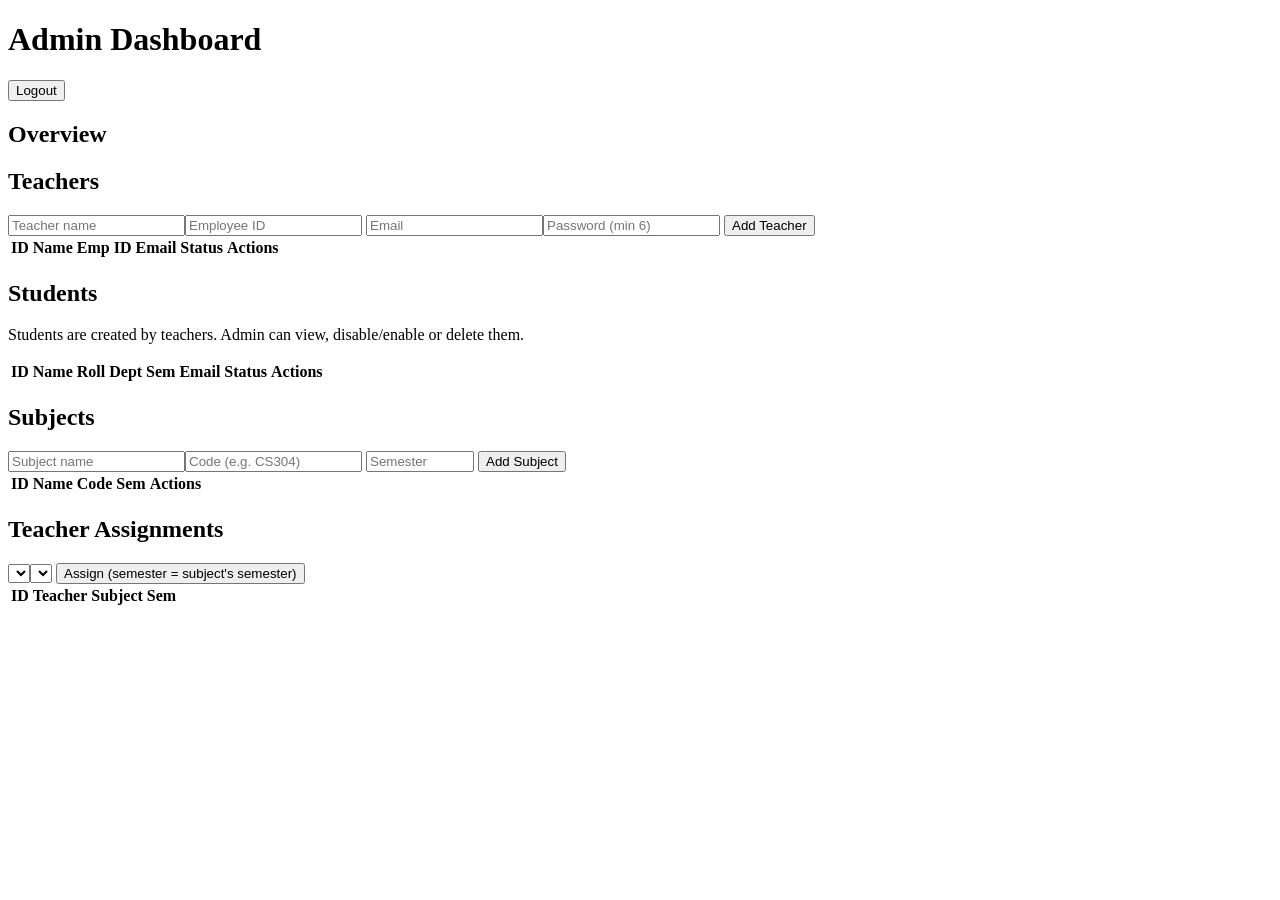
==== src/main/resources/static/admin.html @ 6677ffd2 "Admin control added" ====
<!DOCTYPE html>
<html lang="en">
<head>
  <meta charset="UTF-8">
  <meta name="viewport" content="width=device-width, initial-scale=1">
  <title>Admin Dashboard</title>
  <link rel="stylesheet" href="/css/style.css">
</head>
<body>
  <header><h1>Admin Dashboard</h1><button class="secondary" onclick="logout()">Logout</button></header>
  <main>
    <div id="msg" class="msg"></div>
    <div class="card"><h2>Overview</h2><div class="stats" id="stats"></div></div>

    <div class="card"><h2>Teachers</h2>
      <input id="tName" placeholder="Teacher name"><input id="tEmp" placeholder="Employee ID">
      <input id="tEmail" type="email" placeholder="Email"><input id="tPass" type="password" placeholder="Password (min 6)">
      <button id="addTeacher">Add Teacher</button>
      <table><thead><tr><th>ID</th><th>Name</th><th>Emp ID</th><th>Email</th><th>Status</th><th>Actions</th></tr></thead><tbody id="tBody"></tbody></table>
    </div>

    <div class="card"><h2>Students</h2>
      <p class="hint">Students are created by teachers. Admin can view, disable/enable or delete them.</p>
      <table><thead><tr><th>ID</th><th>Name</th><th>Roll</th><th>Dept</th><th>Sem</th><th>Email</th><th>Status</th><th>Actions</th></tr></thead><tbody id="sBody"></tbody></table>
    </div>

    <div class="card"><h2>Subjects</h2>
      <input id="subName" placeholder="Subject name"><input id="subCode" placeholder="Code (e.g. CS304)">
      <input id="subSem" type="number" min="1" max="12" placeholder="Semester" style="width:100px">
      <button id="addSubject">Add Subject</button>
      <table><thead><tr><th>ID</th><th>Name</th><th>Code</th><th>Sem</th><th>Actions</th></tr></thead><tbody id="subBody"></tbody></table>
    </div>

    <div class="card"><h2>Teacher Assignments</h2>
      <select id="aTeacher"></select><select id="aSubject"></select>
      <button id="addAssign">Assign (semester = subject's semester)</button>
      <table><thead><tr><th>ID</th><th>Teacher</th><th>Subject</th><th>Sem</th><th></th></tr></thead><tbody id="aBody"></tbody></table>
    </div>
  </main>
  <script src="/js/app.js"></script>
  <script>
    requireRole('ROLE_ADMIN');
    let teachers = [], students = [], subjects = [];

    const run = async (fn, okText) => {
      try { await fn(); showMsg('msg', okText, true); await loadAll(); }
      catch (e) { showMsg('msg', e.message, false); }
    };
    async function editRecord(url, rec, fields) {
      const body = {};
      for (const f of fields) {
        const v = prompt('Enter ' + f, rec[f]);
        if (v === null) return;
        body[f] = f === 'semester' ? parseInt(v, 10) : v;
      }
      run(() => api(url, { method: 'PUT', body: JSON.stringify(body) }), 'Updated');
    }
    function remove(url, label) {
      if (confirm('Delete ' + label + '?')) run(() => api(url, { method: 'DELETE' }), 'Deleted');
    }
    const status = e => e ? 'Active' : 'Disabled';

    async function loadAll() {
      const st = await api('/api/admin/stats');
      stats.innerHTML = ['teachers', 'students', 'subjects', 'assignments']
        .map(k => `<div class="stat">${k}<b>${st[k]}</b></div>`).join('');

      teachers = await api('/api/admin/teachers');
      tBody.innerHTML = teachers.map((t, i) => `<tr><td>${t.id}</td><td>${esc(t.teacherName)}</td><td>${esc(t.employeeId)}</td><td>${esc(t.email)}</td><td>${status(t.enabled)}</td>
        <td><button onclick="editRecord('/api/admin/teachers/${t.id}', teachers[${i}], ['teacherName','employeeId'])">Edit</button>
        <button class="secondary" onclick="run(()=>api('/api/admin/teachers/${t.id}/enabled?value=${!t.enabled}',{method:'PUT'}),'Status changed')">${t.enabled ? 'Disable' : 'Enable'}</button>
        <button onclick="remove('/api/admin/teachers/${t.id}','${esc(t.teacherName)}')">Delete</button></td></tr>`).join('');

      students = await api('/api/admin/students');
      sBody.innerHTML = students.map((s, i) => `<tr><td>${s.id}</td><td>${esc(s.studentName)}</td><td>${esc(s.rollNumber)}</td><td>${esc(s.department)}</td><td>${s.semester}</td><td>${esc(s.email)}</td><td>${status(s.enabled)}</td>
        <td> <button class="secondary" onclick="run(()=>api('/api/admin/students/${s.id}/enabled?value=${!s.enabled}',{method:'PUT'}),'Status changed')">${s.enabled ? 'Disable' : 'Enable'}</button>
        <button onclick="remove('/api/admin/students/${s.id}','${esc(s.studentName)} (also deletes marks & attendance)')">Delete</button></td></tr>`).join('');

      subjects = await api('/api/admin/subjects');
      subBody.innerHTML = subjects.map((s, i) => `<tr><td>${s.id}</td><td>${esc(s.subjectName)}</td><td>${esc(s.subjectCode)}</td><td>${s.semester}</td>
        <td><button onclick="editRecord('/api/admin/subjects/${s.id}', subjects[${i}], ['subjectName','subjectCode','semester'])">Edit</button>
        <button onclick="remove('/api/admin/subjects/${s.id}','${esc(s.subjectName)}')">Delete</button></td></tr>`).join('');

      aTeacher.innerHTML = teachers.map(t => `<option value="${t.id}">${esc(t.teacherName)} (${esc(t.employeeId)})</option>`).join('');
      aSubject.innerHTML = subjects.map(s => `<option value="${s.id}">${esc(s.subjectCode)} - ${esc(s.subjectName)} (Sem ${s.semester})</option>`).join('');

      const as = await api('/api/admin/assignments');
      aBody.innerHTML = as.map(a => `<tr><td>${a.id}</td><td>${esc(a.teacherName)}</td><td>${esc(a.subjectCode)} - ${esc(a.subjectName)}</td><td>${a.semester}</td>
        <td><button onclick="remove('/api/admin/assignments/${a.id}','this assignment')">Remove</button></td></tr>`).join('');
    }

    addTeacher.addEventListener('click', () => run(() => api('/api/admin/teachers', { method: 'POST', body: JSON.stringify({
      teacherName: tName.value, employeeId: tEmp.value, email: tEmail.value, password: tPass.value }) }), 'Teacher added'));
    addSubject.addEventListener('click', () => run(() => api('/api/admin/subjects', { method: 'POST', body: JSON.stringify({
      subjectName: subName.value, subjectCode: subCode.value, semester: parseInt(subSem.value, 10) || null }) }), 'Subject added'));
    addAssign.addEventListener('click', () => {
      const sub = subjects.find(s => s.id === +aSubject.value);
      if (!sub || !aTeacher.value) { showMsg('msg', 'Select a teacher and a subject', false); return; }
      run(() => api('/api/admin/assignments', { method: 'POST', body: JSON.stringify({
        teacherId: +aTeacher.value, subjectId: sub.id, semester: sub.semester }) }), 'Assignment created');
    });
    loadAll().catch(e => showMsg('msg', e.message, false));
  </script>
</body>
</html>
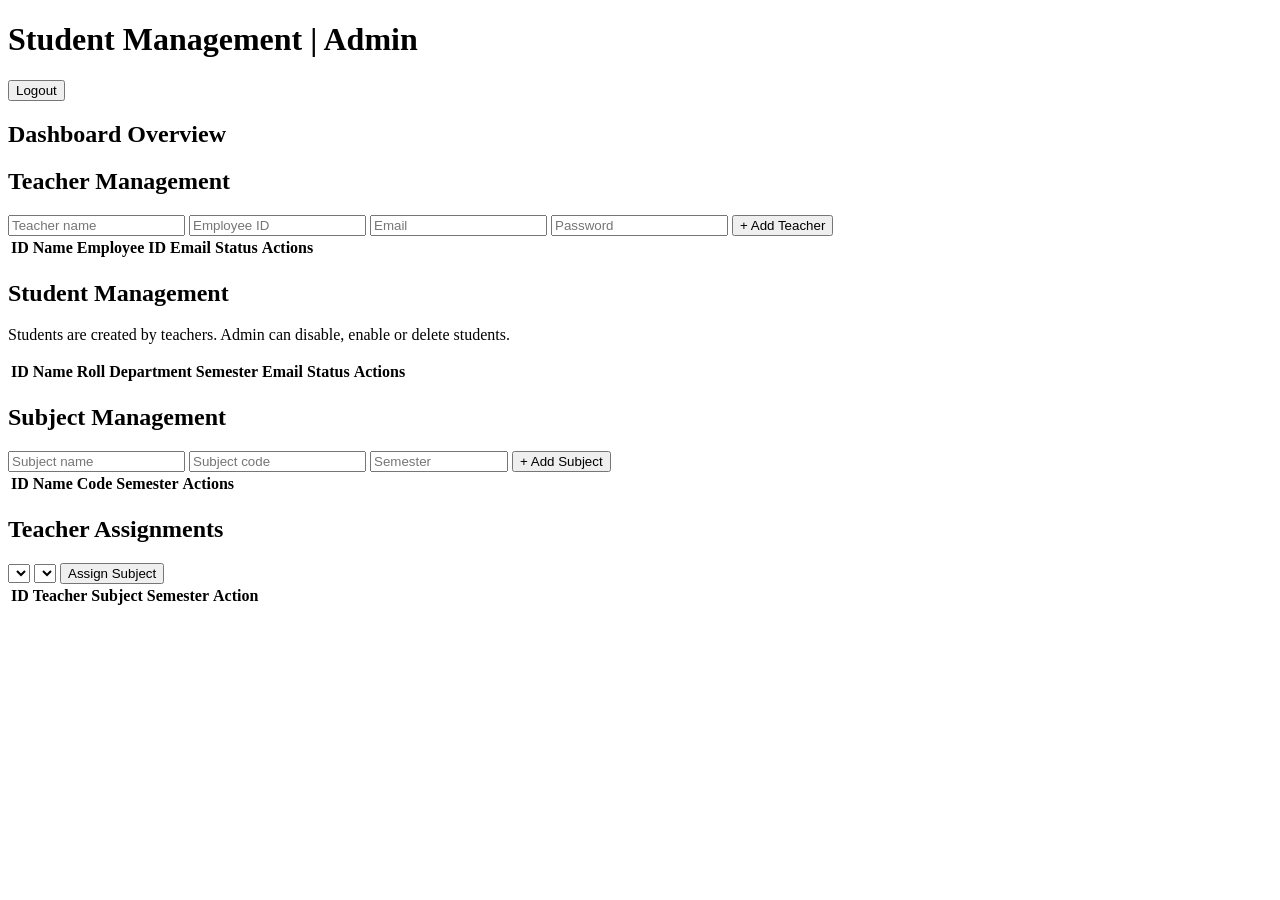
==== commit 5f394034: "final edit" ====
--- a/src/main/resources/static/admin.html
+++ b/src/main/resources/static/admin.html
@@ -1,105 +1,258 @@
+
 <!DOCTYPE html>
 <html lang="en">
 <head>
-  <meta charset="UTF-8">
-  <meta name="viewport" content="width=device-width, initial-scale=1">
-  <title>Admin Dashboard</title>
-  <link rel="stylesheet" href="/css/style.css">
+    <meta charset="UTF-8">
+    <meta name="viewport" content="width=device-width, initial-scale=1">
+    <title>Admin Dashboard</title>
+    <link rel="stylesheet" href="/css/style.css">
 </head>
 <body>
-  <header><h1>Admin Dashboard</h1><button class="secondary" onclick="logout()">Logout</button></header>
-  <main>
+
+<header>
+    <h1>Student Management | Admin</h1>
+    <button class="secondary" onclick="logout()">Logout</button>
+</header>
+
+<main>
+
+    <div class="card">
+        <h2>Dashboard Overview</h2>
+        <div class="stats" id="stats"></div>
+    </div>
+
     <div id="msg" class="msg"></div>
-    <div class="card"><h2>Overview</h2><div class="stats" id="stats"></div></div>
-
-    <div class="card"><h2>Teachers</h2>
-      <input id="tName" placeholder="Teacher name"><input id="tEmp" placeholder="Employee ID">
-      <input id="tEmail" type="email" placeholder="Email"><input id="tPass" type="password" placeholder="Password (min 6)">
-      <button id="addTeacher">Add Teacher</button>
-      <table><thead><tr><th>ID</th><th>Name</th><th>Emp ID</th><th>Email</th><th>Status</th><th>Actions</th></tr></thead><tbody id="tBody"></tbody></table>
-    </div>
-
-    <div class="card"><h2>Students</h2>
-      <p class="hint">Students are created by teachers. Admin can view, disable/enable or delete them.</p>
-      <table><thead><tr><th>ID</th><th>Name</th><th>Roll</th><th>Dept</th><th>Sem</th><th>Email</th><th>Status</th><th>Actions</th></tr></thead><tbody id="sBody"></tbody></table>
-    </div>
-
-    <div class="card"><h2>Subjects</h2>
-      <input id="subName" placeholder="Subject name"><input id="subCode" placeholder="Code (e.g. CS304)">
-      <input id="subSem" type="number" min="1" max="12" placeholder="Semester" style="width:100px">
-      <button id="addSubject">Add Subject</button>
-      <table><thead><tr><th>ID</th><th>Name</th><th>Code</th><th>Sem</th><th>Actions</th></tr></thead><tbody id="subBody"></tbody></table>
-    </div>
-
-    <div class="card"><h2>Teacher Assignments</h2>
-      <select id="aTeacher"></select><select id="aSubject"></select>
-      <button id="addAssign">Assign (semester = subject's semester)</button>
-      <table><thead><tr><th>ID</th><th>Teacher</th><th>Subject</th><th>Sem</th><th></th></tr></thead><tbody id="aBody"></tbody></table>
-    </div>
-  </main>
-  <script src="/js/app.js"></script>
-  <script>
-    requireRole('ROLE_ADMIN');
-    let teachers = [], students = [], subjects = [];
-
-    const run = async (fn, okText) => {
-      try { await fn(); showMsg('msg', okText, true); await loadAll(); }
-      catch (e) { showMsg('msg', e.message, false); }
-    };
-    async function editRecord(url, rec, fields) {
-      const body = {};
-      for (const f of fields) {
+
+    <div class="card">
+        <h2>Teacher Management</h2>
+
+        <input id="tName" placeholder="Teacher name">
+        <input id="tEmp" placeholder="Employee ID">
+        <input id="tEmail" type="email" placeholder="Email">
+        <input id="tPass" type="password" placeholder="Password">
+
+        <button id="addTeacher">+ Add Teacher</button>
+
+        <div class="table-wrapper">
+        <table>
+            <thead>
+                <tr>
+                    <th>ID</th><th>Name</th><th>Employee ID</th>
+                    <th>Email</th><th>Status</th><th>Actions</th>
+                </tr>
+            </thead>
+            <tbody id="tBody"></tbody>
+        </table>
+        </div>
+    </div>
+
+    <div class="card">
+        <h2>Student Management</h2>
+        <p class="hint">Students are created by teachers. Admin can disable, enable or delete students.</p>
+
+        <div class="table-wrapper">
+        <table>
+            <thead>
+                <tr>
+                    <th>ID</th><th>Name</th><th>Roll</th><th>Department</th>
+                    <th>Semester</th><th>Email</th><th>Status</th><th>Actions</th>
+                </tr>
+            </thead>
+            <tbody id="sBody"></tbody>
+        </table>
+        </div>
+    </div>
+
+    <div class="card">
+        <h2>Subject Management</h2>
+
+        <input id="subName" placeholder="Subject name">
+        <input id="subCode" placeholder="Subject code">
+        <input id="subSem" type="number" min="1" max="12"
+               placeholder="Semester" style="width:130px">
+
+        <button id="addSubject">+ Add Subject</button>
+
+        <div class="table-wrapper">
+        <table>
+            <thead>
+                <tr><th>ID</th><th>Name</th><th>Code</th><th>Semester</th><th>Actions</th></tr>
+            </thead>
+            <tbody id="subBody"></tbody>
+        </table>
+        </div>
+    </div>
+
+    <div class="card">
+        <h2>Teacher Assignments</h2>
+
+        <select id="aTeacher"></select>
+        <select id="aSubject"></select>
+
+        <button id="addAssign">Assign Subject</button>
+
+        <div class="table-wrapper">
+        <table>
+            <thead>
+                <tr><th>ID</th><th>Teacher</th><th>Subject</th><th>Semester</th><th>Action</th></tr>
+            </thead>
+            <tbody id="aBody"></tbody>
+        </table>
+        </div>
+    </div>
+
+</main>
+
+<script src="/js/app.js"></script>
+<script>
+requireRole('ROLE_ADMIN');
+
+let teachers = [], students = [], subjects = [];
+
+const run = async (fn, okText) => {
+    try {
+        await fn();
+        showMsg('msg', okText, true);
+        await loadAll();
+    } catch (e) {
+        showMsg('msg', e.message, false);
+    }
+};
+
+async function editRecord(url, rec, fields) {
+    const body = {};
+    for (const f of fields) {
         const v = prompt('Enter ' + f, rec[f]);
         if (v === null) return;
         body[f] = f === 'semester' ? parseInt(v, 10) : v;
-      }
-      run(() => api(url, { method: 'PUT', body: JSON.stringify(body) }), 'Updated');
-    }
-    function remove(url, label) {
-      if (confirm('Delete ' + label + '?')) run(() => api(url, { method: 'DELETE' }), 'Deleted');
-    }
-    const status = e => e ? 'Active' : 'Disabled';
-
-    async function loadAll() {
-      const st = await api('/api/admin/stats');
-      stats.innerHTML = ['teachers', 'students', 'subjects', 'assignments']
-        .map(k => `<div class="stat">${k}<b>${st[k]}</b></div>`).join('');
-
-      teachers = await api('/api/admin/teachers');
-      tBody.innerHTML = teachers.map((t, i) => `<tr><td>${t.id}</td><td>${esc(t.teacherName)}</td><td>${esc(t.employeeId)}</td><td>${esc(t.email)}</td><td>${status(t.enabled)}</td>
-        <td><button onclick="editRecord('/api/admin/teachers/${t.id}', teachers[${i}], ['teacherName','employeeId'])">Edit</button>
-        <button class="secondary" onclick="run(()=>api('/api/admin/teachers/${t.id}/enabled?value=${!t.enabled}',{method:'PUT'}),'Status changed')">${t.enabled ? 'Disable' : 'Enable'}</button>
-        <button onclick="remove('/api/admin/teachers/${t.id}','${esc(t.teacherName)}')">Delete</button></td></tr>`).join('');
-
-      students = await api('/api/admin/students');
-      sBody.innerHTML = students.map((s, i) => `<tr><td>${s.id}</td><td>${esc(s.studentName)}</td><td>${esc(s.rollNumber)}</td><td>${esc(s.department)}</td><td>${s.semester}</td><td>${esc(s.email)}</td><td>${status(s.enabled)}</td>
-        <td> <button class="secondary" onclick="run(()=>api('/api/admin/students/${s.id}/enabled?value=${!s.enabled}',{method:'PUT'}),'Status changed')">${s.enabled ? 'Disable' : 'Enable'}</button>
-        <button onclick="remove('/api/admin/students/${s.id}','${esc(s.studentName)} (also deletes marks & attendance)')">Delete</button></td></tr>`).join('');
-
-      subjects = await api('/api/admin/subjects');
-      subBody.innerHTML = subjects.map((s, i) => `<tr><td>${s.id}</td><td>${esc(s.subjectName)}</td><td>${esc(s.subjectCode)}</td><td>${s.semester}</td>
-        <td><button onclick="editRecord('/api/admin/subjects/${s.id}', subjects[${i}], ['subjectName','subjectCode','semester'])">Edit</button>
-        <button onclick="remove('/api/admin/subjects/${s.id}','${esc(s.subjectName)}')">Delete</button></td></tr>`).join('');
-
-      aTeacher.innerHTML = teachers.map(t => `<option value="${t.id}">${esc(t.teacherName)} (${esc(t.employeeId)})</option>`).join('');
-      aSubject.innerHTML = subjects.map(s => `<option value="${s.id}">${esc(s.subjectCode)} - ${esc(s.subjectName)} (Sem ${s.semester})</option>`).join('');
-
-      const as = await api('/api/admin/assignments');
-      aBody.innerHTML = as.map(a => `<tr><td>${a.id}</td><td>${esc(a.teacherName)}</td><td>${esc(a.subjectCode)} - ${esc(a.subjectName)}</td><td>${a.semester}</td>
-        <td><button onclick="remove('/api/admin/assignments/${a.id}','this assignment')">Remove</button></td></tr>`).join('');
-    }
-
-    addTeacher.addEventListener('click', () => run(() => api('/api/admin/teachers', { method: 'POST', body: JSON.stringify({
-      teacherName: tName.value, employeeId: tEmp.value, email: tEmail.value, password: tPass.value }) }), 'Teacher added'));
-    addSubject.addEventListener('click', () => run(() => api('/api/admin/subjects', { method: 'POST', body: JSON.stringify({
-      subjectName: subName.value, subjectCode: subCode.value, semester: parseInt(subSem.value, 10) || null }) }), 'Subject added'));
-    addAssign.addEventListener('click', () => {
-      const sub = subjects.find(s => s.id === +aSubject.value);
-      if (!sub || !aTeacher.value) { showMsg('msg', 'Select a teacher and a subject', false); return; }
-      run(() => api('/api/admin/assignments', { method: 'POST', body: JSON.stringify({
-        teacherId: +aTeacher.value, subjectId: sub.id, semester: sub.semester }) }), 'Assignment created');
-    });
-    loadAll().catch(e => showMsg('msg', e.message, false));
-  </script>
+    }
+    run(() => api(url, {
+        method: 'PUT',
+        body: JSON.stringify(body)
+    }), 'Updated');
+}
+
+function remove(url, label) {
+    if (confirm('Delete ' + label + '?')) {
+        run(() => api(url, {method: 'DELETE'}), 'Deleted');
+    }
+}
+
+const status = e => e ? 'Active' : 'Disabled';
+
+async function loadAll() {
+    const st = await api('/api/admin/stats');
+
+    stats.innerHTML = ['teachers','students','subjects','assignments']
+        .map(k => `<div class="stat">${k}<b>${st[k]}</b></div>`)
+        .join('');
+
+    teachers = await api('/api/admin/teachers');
+
+    tBody.innerHTML = teachers.map((t,i) => `
+        <tr>
+            <td>${t.id}</td>
+            <td>${esc(t.teacherName)}</td>
+            <td>${esc(t.employeeId)}</td>
+            <td>${esc(t.email)}</td>
+            <td>${status(t.enabled)}</td>
+            <td>
+                <button onclick="editRecord('/api/admin/teachers/${t.id}',teachers[${i}],['teacherName','employeeId'])">Edit</button>
+                <button class="secondary" onclick="run(()=>api('/api/admin/teachers/${t.id}/enabled?value=${!t.enabled}',{method:'PUT'}),'Status changed')">${t.enabled?'Disable':'Enable'}</button>
+                <button onclick="remove('/api/admin/teachers/${t.id}','${esc(t.teacherName)}')">Delete</button>
+            </td>
+        </tr>`).join('');
+
+    students = await api('/api/admin/students');
+
+    sBody.innerHTML = students.map(s => `
+        <tr>
+            <td>${s.id}</td>
+            <td>${esc(s.studentName)}</td>
+            <td>${esc(s.rollNumber)}</td>
+            <td>${esc(s.department)}</td>
+            <td>${s.semester}</td>
+            <td>${esc(s.email)}</td>
+            <td>${status(s.enabled)}</td>
+            <td>
+                <button class="secondary" onclick="run(()=>api('/api/admin/students/${s.id}/enabled?value=${!s.enabled}',{method:'PUT'}),'Status changed')">${s.enabled?'Disable':'Enable'}</button>
+                <button onclick="remove('/api/admin/students/${s.id}','${esc(s.studentName)}')">Delete</button>
+            </td>
+        </tr>`).join('');
+
+    subjects = await api('/api/admin/subjects');
+
+    subBody.innerHTML = subjects.map((s,i) => `
+        <tr>
+            <td>${s.id}</td>
+            <td>${esc(s.subjectName)}</td>
+            <td>${esc(s.subjectCode)}</td>
+            <td>${s.semester}</td>
+            <td>
+                <button onclick="editRecord('/api/admin/subjects/${s.id}',subjects[${i}],['subjectName','subjectCode','semester'])">Edit</button>
+                <button class="secondary" onclick="remove('/api/admin/subjects/${s.id}','${esc(s.subjectName)}')">Delete</button>
+            </td>
+        </tr>`).join('');
+
+    aTeacher.innerHTML = teachers.map(t =>
+        `<option value="${t.id}">${esc(t.teacherName)} (${esc(t.employeeId)})</option>`
+    ).join('');
+
+    aSubject.innerHTML = subjects.map(s =>
+        `<option value="${s.id}">${esc(s.subjectCode)} - ${esc(s.subjectName)} (Sem ${s.semester})</option>`
+    ).join('');
+
+    const as = await api('/api/admin/assignments');
+
+    aBody.innerHTML = as.map(a => `
+        <tr>
+            <td>${a.id}</td>
+            <td>${esc(a.teacherName)}</td>
+            <td>${esc(a.subjectCode)} - ${esc(a.subjectName)}</td>
+            <td>${a.semester}</td>
+            <td><button class="secondary" onclick="remove('/api/admin/assignments/${a.id}','this assignment')">Remove</button></td>
+        </tr>`).join('');
+}
+
+addTeacher.addEventListener('click', () => run(() =>
+    api('/api/admin/teachers', {
+        method:'POST',
+        body:JSON.stringify({
+            teacherName:tName.value,
+            employeeId:tEmp.value,
+            email:tEmail.value,
+            password:tPass.value
+        })
+    }), 'Teacher added'));
+
+addSubject.addEventListener('click', () => run(() =>
+    api('/api/admin/subjects', {
+        method:'POST',
+        body:JSON.stringify({
+            subjectName:subName.value,
+            subjectCode:subCode.value,
+            semester:parseInt(subSem.value,10)||null
+        })
+    }), 'Subject added'));
+
+addAssign.addEventListener('click', () => {
+    const sub = subjects.find(s => s.id === +aSubject.value);
+    if (!sub || !aTeacher.value) {
+        showMsg('msg','Select a teacher and subject',false);
+        return;
+    }
+    run(() => api('/api/admin/assignments', {
+        method:'POST',
+        body:JSON.stringify({
+            teacherId:+aTeacher.value,
+            subjectId:sub.id,
+            semester:sub.semester
+        })
+    }), 'Assignment created');
+});
+
+loadAll().catch(e => showMsg('msg',e.message,false));
+</script>
+
 </body>
 </html>
